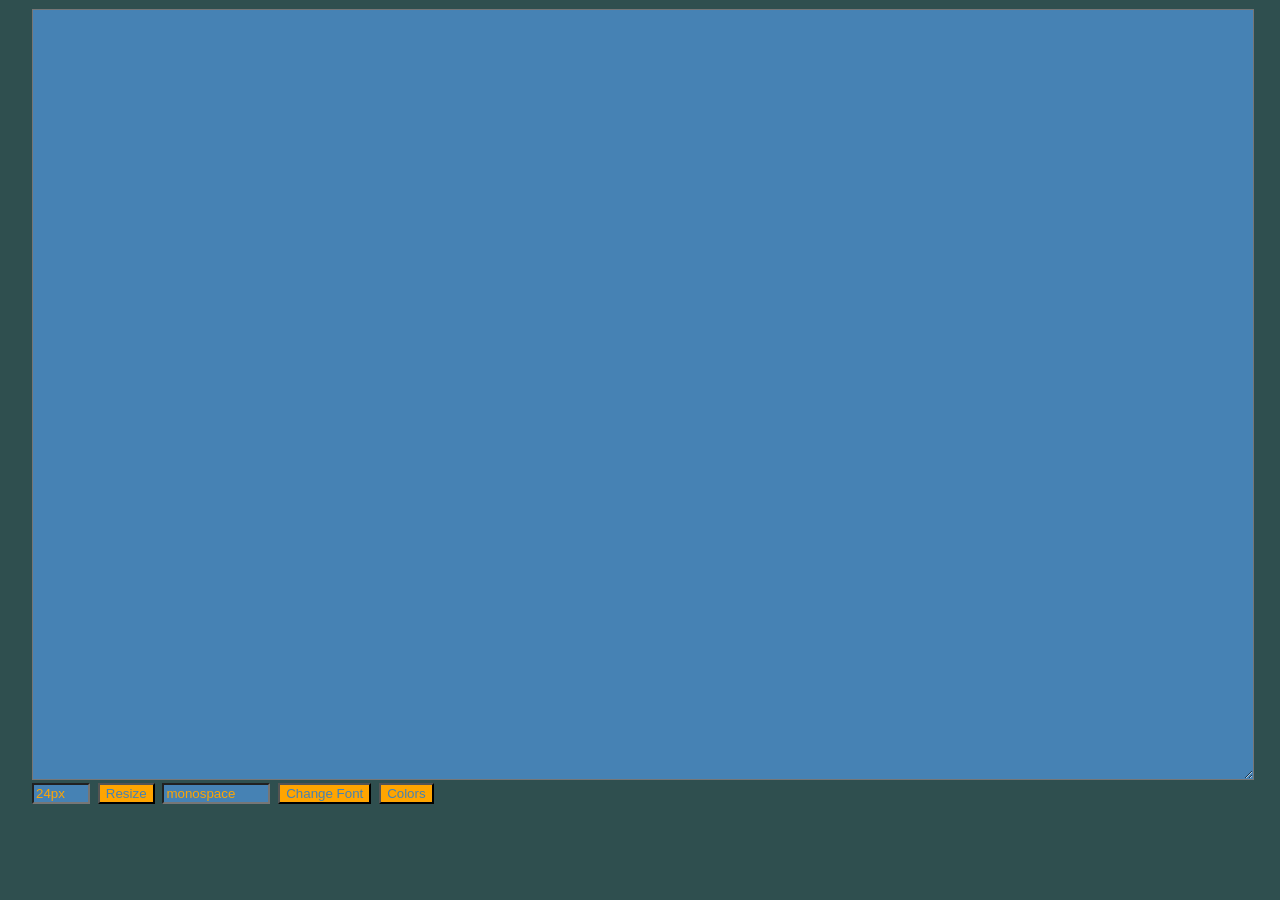
==== index.html @ f017a623 "second commit" ====
<!DOCTYPE html>
<!--[if lt IE 7]>      <html class="no-js lt-ie9 lt-ie8 lt-ie7"> <![endif]-->
<!--[if IE 7]>         <html class="no-js lt-ie9 lt-ie8"> <![endif]-->
<!--[if IE 8]>         <html class="no-js lt-ie9"> <![endif]-->
<!--[if gt IE 8]><!--> <html class="no-js"> <!--<![endif]-->
    <head>
        <meta charset="utf-8">
        <meta http-equiv="X-UA-Compatible" content="IE=edge">
        <title>Notepad</title>
        <meta name="description" content="">
        <meta name="viewport" content="width=device-width, initial-scale=1">
        <link rel="stylesheet" href="style.css">
        
    </head>
    <body>
        <div class="main-container">
            <textarea class="main-text" id="main"></textarea> 
            <form action="" id="fontForm">
                <input name="Size" type="text" id="fontSizeField" class="main-text" value="24px">
                <button type='button' id="fontSizeButton" class="button">Resize</button>
                <input name="Font" type="text" id="fontFamilyField" class="main-text" value="monospace">
                <button type='button' id="fontFamilyButton" class="button">Change Font</button>
                <button type='button' id="colorToggleButton" class="button">Colors</button>
                <div id="colorSection">
                    <input name="text-color" type="text" id="textColorField" class="main-text" value="orange">
                    <button type='button' id="textColorButton">   </button>
                    <input name="field-color" type="text" id="fieldColorField" class="main-text" value="steelblue">
                    <button type='button' id="fieldColorButton">   </button>
                    <input name="background-color" type="text" id="backgroundColorField" class="main-text" value="darkslategray">
                    <button type='button' id="backgroundColorButton">   </button>
                </div>
            </form>
        </div>
        <script src="script.js"></script>
    </body>
</html>
---- style.css ----
body {
    font-family: monospace;
    margin: 0;
}

.main-container{
    margin-left: 2.5vw;
    margin-top: 1vh;
}

#main {
    width: 95vw;
    height: 85vh;
    font-size: 24px;
}

#fontForm {
    float: left;
}

#fontSizeField {
    width: 50px;
}

#fontFamilyField {
    width: 100px;
}

#textColorField {
    width: 100px;
}

#fieldColorField {
    width: 100px;
}

#backgroundColorField {
    width: 100px;
}

#textColorButton {
    height: 1.5em;
    width: 2em;
}

#fieldColorButton {
    height: 1.5em;
    width: 2em;
}

#backgroundColorButton {
    height: 1.5em;
    width: 2em;
}

#colorSection {
    margin-top: .5em;
    background-color: rgba(0,0,0,.2);
    height: 2em;
    padding: .5em;
    margin-bottom: 1em;
}
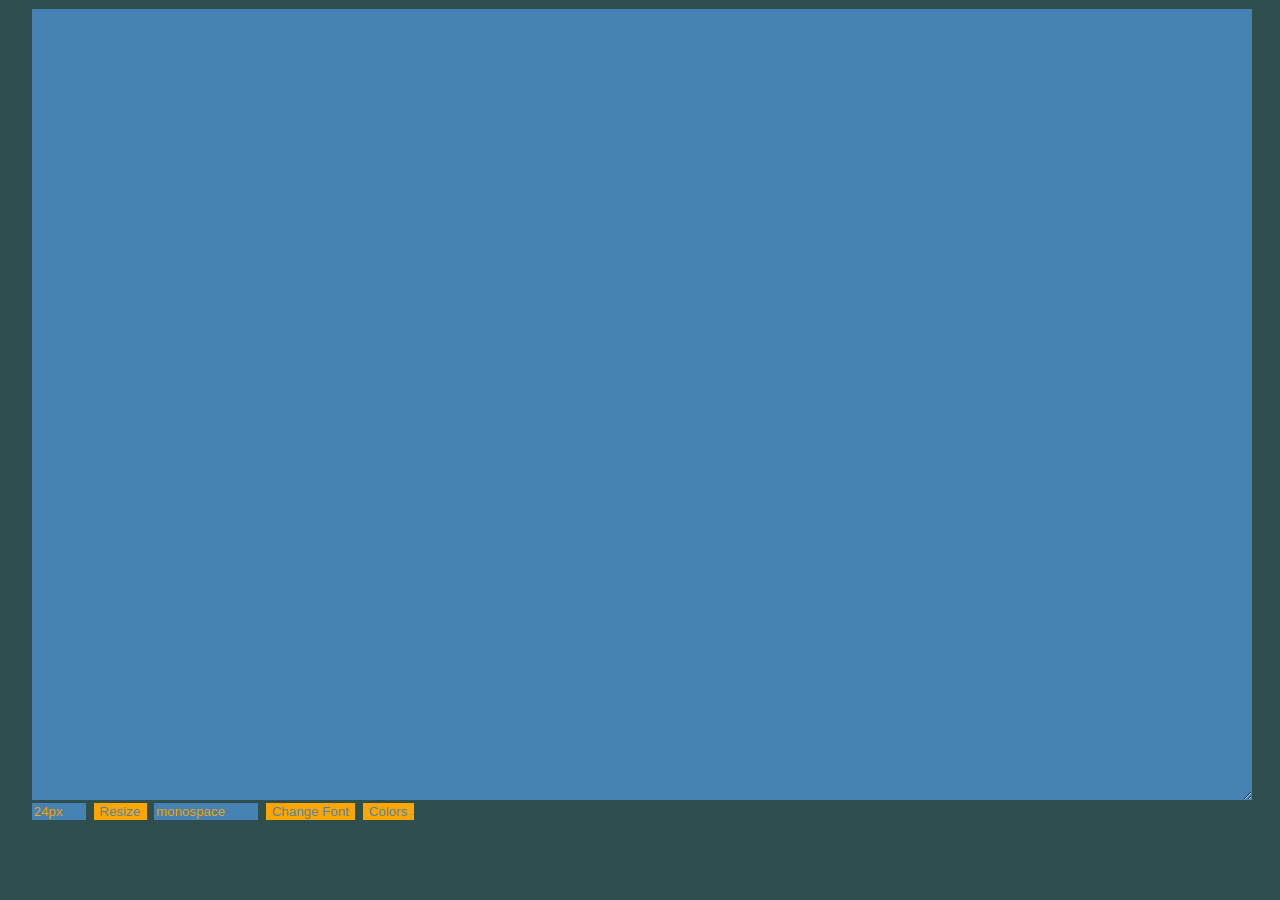
==== commit 9908194d: "Complete Colors and Fonts with cookies" ====
--- a/index.html
+++ b/index.html
@@ -1,8 +1,4 @@
 <!DOCTYPE html>
-<!--[if lt IE 7]>      <html class="no-js lt-ie9 lt-ie8 lt-ie7"> <![endif]-->
-<!--[if IE 7]>         <html class="no-js lt-ie9 lt-ie8"> <![endif]-->
-<!--[if IE 8]>         <html class="no-js lt-ie9"> <![endif]-->
-<!--[if gt IE 8]><!--> <html class="no-js"> <!--<![endif]-->
     <head>
         <meta charset="utf-8">
         <meta http-equiv="X-UA-Compatible" content="IE=edge">
@@ -23,14 +19,14 @@
                 <button type='button' id="colorToggleButton" class="button">Colors</button>
                 <div id="colorSection">
                     <input name="text-color" type="text" id="textColorField" class="main-text" value="orange">
-                    <button type='button' id="textColorButton">   </button>
+                    <button type='button' id="textColorButton" class="button">   </button>
                     <input name="field-color" type="text" id="fieldColorField" class="main-text" value="steelblue">
-                    <button type='button' id="fieldColorButton">   </button>
+                    <button type='button' id="fieldColorButton" class="button">   </button>
                     <input name="background-color" type="text" id="backgroundColorField" class="main-text" value="darkslategray">
-                    <button type='button' id="backgroundColorButton">   </button>
+                    <button type='button' id="backgroundColorButton" class="button">   </button>
                 </div>
             </form>
         </div>
         <script src="script.js"></script>
     </body>
-</html>+</html>
--- a/style.css
+++ b/style.css
@@ -8,10 +8,15 @@
     margin-top: 1vh;
 }
 
+.main-text, .button {
+    border: none;
+}
+
 #main {
     width: 95vw;
     height: 85vh;
     font-size: 24px;
+    padding-bottom: 24px;
 }
 
 #fontForm {
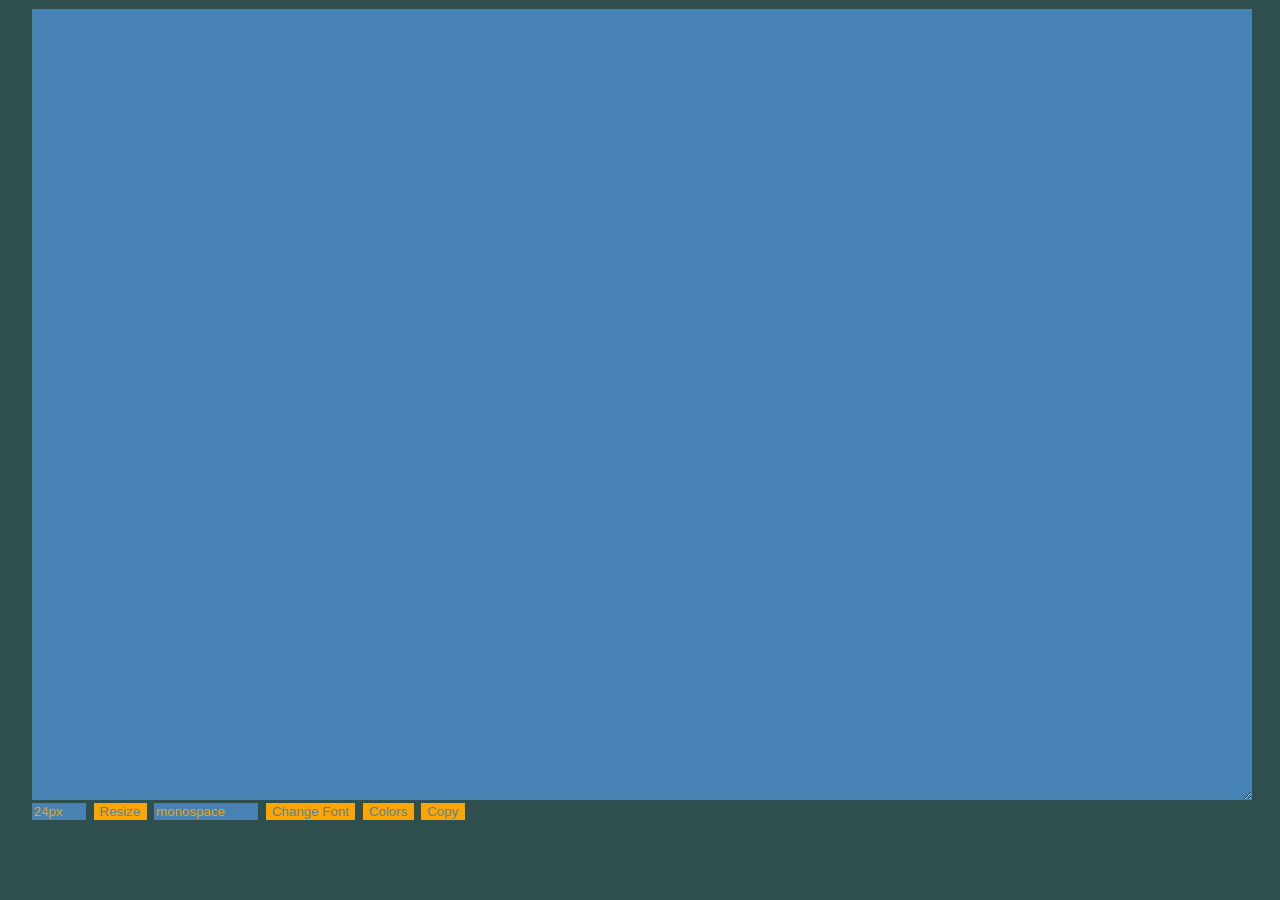
==== commit b7b4d9b5: "Added Copy Button" ====
--- a/index.html
+++ b/index.html
@@ -17,6 +17,7 @@
                 <input name="Font" type="text" id="fontFamilyField" class="main-text" value="monospace">
                 <button type='button' id="fontFamilyButton" class="button">Change Font</button>
                 <button type='button' id="colorToggleButton" class="button">Colors</button>
+                <button type='button' id="copyButton" class="button">Copy</button>
                 <div id="colorSection">
                     <input name="text-color" type="text" id="textColorField" class="main-text" value="orange">
                     <button type='button' id="textColorButton" class="button">   </button>
--- a/style.css
+++ b/style.css
@@ -43,6 +43,10 @@
     width: 100px;
 }
 
+#copyButton {
+    
+}
+
 #textColorButton {
     height: 1.5em;
     width: 2em;
